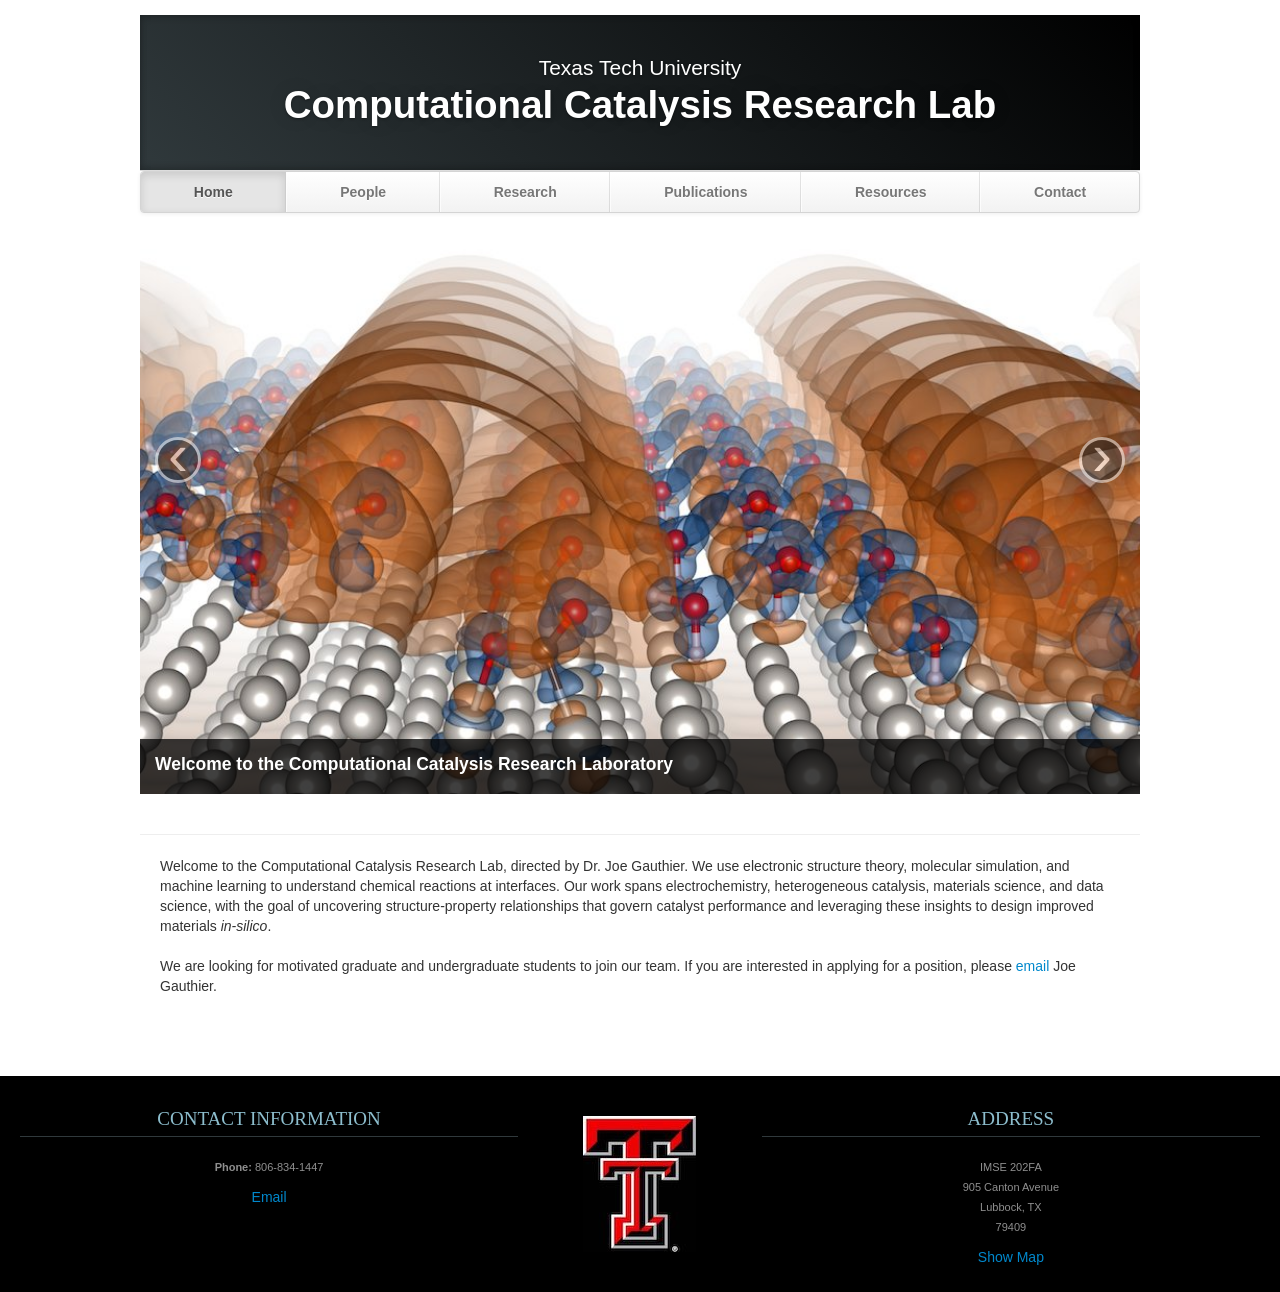
==== index.html @ eda4c548 "Resize oversized images and convert opaque PNG photos to JPEG Co-Authored-By: Claude Fable 5.2 <nore" ====
<!DOCTYPE html>
<html lang="en">
   <head>
      <meta charset="utf-8">
      <title>Gauthier Research Lab - Home</title>
      <meta name="viewport" content="width=device-width, initial-scale=1.0">
      <meta name="description" content="Gauthier Research Lab, Home, Texas Tech University">
      <meta name="author" content="">
      <!-- Le styles -->
      <link href="css/bootstrap.min.css" rel="stylesheet">
      <link href="css/bootstrap-responsive.min.css" rel="stylesheet">
      <link href="css/theme.css" rel="stylesheet">
   </head>
   <body>
      <div class="container">
         <header class="jumbotron subhead" id="overview">
            <p class="lead"> Texas Tech University </p>
            <h1>Computational Catalysis Research Lab</h1>
         </header>
         <div class="masthead">
            <div class="navbar">
               <div class="navbar-inner">
                  <div class="container">
                     <ul class="nav">
                        <li class="active"><a href="#">Home</a></li>
                        <li><a href="people.html">People</a></li>
                        <li><a href="research.html">Research</a></li>
                        <li><a href="publications.html">Publications</a></li>
                        <li><a href="resources.html">Resources</a></li>
                        <!--<li><a href="gallery.html">Gallery</a></li>-->
                        <!--<li><a href="teaching.html">Teaching</a></li>-->
                        <li><a href="contact.html">Contact</a></li>
                     </ul>
                  </div>
               </div>
            </div>
         </div>
         <div class="row-fluid">
            <div class="span12">
               <div id="main-carousel" class="carousel slide">
                  <div class="carousel-inner">
                     <div class="item active">
                        <img src="images/toc_unified.jpg" class="carousel-image" alt="">                      
                        <div class="carousel-caption">
                           <h4>Welcome to the Computational Catalysis Research Laboratory</h4>
                           <p></p>
                        </div>
                     </div>
                     <div class="item">
                        <img src="images/methods.png" class="carousel-image" alt="">
                        <div class="carousel-caption">
                           <h4>Structure-property relations</h4>
                           <p></p>
                        </div>
                     </div>
                     <div class="item">
                        <img src="images/mainbuilding.jpg" class="carousel-image" alt="">
                        <div class="carousel-caption">
                           <h4>TTU Main Building</h4>
                           <p></p>
                        </div>
                     </div>
                  </div>
                  <a class="left carousel-control" href="#main-carousel" data-slide="prev">‹</a>
                  <a class="right carousel-control" href="#main-carousel" data-slide="next">›</a>
               </div>
            </div>
         </div>
         <hr>
         <div class="container-fluid">
            <div class="row-fluid marketing">
               <div class="span12">
                  <p>
                     Welcome to the Computational Catalysis Research Lab, directed by Dr. Joe Gauthier. We use electronic
                     structure theory, molecular simulation, and machine learning to understand chemical reactions at interfaces.
                     Our work spans electrochemistry, heterogeneous catalysis, materials science, and data science, with the
                     goal of uncovering structure-property relationships that govern catalyst performance and leveraging
                     these insights to design improved materials <i>in-silico</i>.
                     <br><br>
                     We are looking for motivated graduate and undergraduate students to join our team. If you are interested
                     in applying for a position, please <a href="mailto:joe.gauthier@ttu.edu">email</a> Joe Gauthier.
                  </p>
                  <br/>
               </div>
             </div>
         </div>
      </div>
      <footer id="footer">
         <div class="container-fluid">
            <div class="row-fluid">
               <div class="span5">
                  <h3>Contact Information</h3>
                  <!--<p><b>Office Hours: </b>Monday-Friday (8.00am - 5.00pm)</p>-->
                  <p><b>Phone: </b>806-834-1447</p>
                  <!--<p><b>Cell: </b>999-999-9999</p>-->
                  <a href="mailto:joe.gauthier@ttu.edu">Email</a>
               </div>
               <div class="span2">
                  <a href="https://www.depts.ttu.edu/che/"><img src = "thumbs/logo.jpeg" alt="research-lab-logo"/></a>
               </div>
                  <div class="span5">
                  <h3>Address</h3>
                  <p>IMSE 202FA<br>
                     905 Canton Avenue<br>
                     Lubbock, TX<br>
                     79409
                  </p>
                  <a href="https://maps.app.goo.gl/PKF3xjzMemvzaBMk6">Show Map</a>
               </div>
            </div>
         </div>
      </footer>

      <!-- Javascript files -->
      <script src="js/jquery-1.9.1.min.js"></script>
      <script src="js/bootstrap.min.js"></script>
      <script> $('#main-carousel').carousel(); </script>
   </body>
</html>
---- css/theme.css ----
body {
	padding-top: 15px;
	padding-bottom: 0px;
}


/* Custom container */

.container {
	margin: 0 auto;
	max-width: 1000px;
}

.container>hr {
	margin: 20px 0
}


/* Customize the navbar links to be fill the entire space of the .navbar */

.navbar .navbar-inner {
	padding: 0
}

.navbar .nav {
	margin: 0;
	display: table;
	width: 100%;
}

.navbar .nav li {
	display: table-cell;
	width: 1%;
	float: none;
}

.navbar .nav li a {
	font-weight: bold;
	text-align: center;
	border-left: 1px solid rgba(255, 255, 255, .75);
	border-right: 1px solid rgba(0, 0, 0, .1);
}

.navbar .nav li:first-child a {
	border-left: 0;
	border-radius: 3px 0 0 3px;
}

.navbar .nav li:last-child a {
	border-right: 0;
	border-radius: 0 3px 3px 0;
}

body>.navbar {
	font-size: 13px
}


/* Change the docs' brand */

body>.navbar .brand {
	padding-right: 0;
	padding-left: 0;
	margin-left: 20px;
	float: right;
	font-weight: bold;
	color: #000;
	text-shadow: 0 1px 0 rgba(255, 255, 255, .1), 0 0 30px rgba(255, 255, 255, .125);
	-webkit-transition: all .2s linear;
	-moz-transition: all .2s linear;
	transition: all .2s linear;
}

body>.navbar .brand:hover {
	text-decoration: none;
	text-shadow: 0 1px 0 rgba(255, 255, 255, .1), 0 0 30px rgba(255, 255, 255, .4);
}


/* Sidenav for Docs
         -------------------------------------------------- */

@media screen and (max-width: 768px) {
	.bs-docs-sidenav {
		display: none !important;
	}
}

.bs-docs-sidenav {
	width: 228px;
	margin: 30px 0 0;
	padding: 0;
	background-color: #fff;
	-webkit-border-radius: 6px;
	-moz-border-radius: 6px;
	border-radius: 6px;
	-webkit-box-shadow: 0 1px 4px rgba(0, 0, 0, .065);
	-moz-box-shadow: 0 1px 4px rgba(0, 0, 0, .065);
	box-shadow: 0 1px 4px rgba(0, 0, 0, .065);
}

.bs-docs-sidenav>li>a {
	display: block;
	width: 200px;
	margin: 0 0 -1px;
	padding: 8px 14px;
	border: 1px solid #e5e5e5;
}

.bs-docs-sidenav>li>a.subhead {
	display: block;
	width: 168px;
	margin: 0 0 -1px;
	padding: 8px 30px;
	border: 1px solid #e5e5e5;
	font-size: 12px;
}

.bs-docs-sidenav>li:first-child>a {
	-webkit-border-radius: 6px 6px 0 0;
	-moz-border-radius: 6px 6px 0 0;
	border-radius: 6px 6px 0 0;
}

.bs-docs-sidenav>li:last-child>a {
	-webkit-border-radius: 0 0 6px 6px;
	-moz-border-radius: 0 0 6px 6px;
	border-radius: 0 0 6px 6px;
}

.bs-docs-sidenav>.active>a {
	position: relative;
	z-index: 2;
	padding: 9px 15px;
	border: 0;
	text-shadow: 0 1px 0 rgba(0, 0, 0, .15);
	-webkit-box-shadow: inset 1px 0 0 rgba(0, 0, 0, .1), inset -1px 0 0 rgba(0, 0, 0, .1);
	-moz-box-shadow: inset 1px 0 0 rgba(0, 0, 0, .1), inset -1px 0 0 rgba(0, 0, 0, .1);
	box-shadow: inset 1px 0 0 rgba(0, 0, 0, .1), inset -1px 0 0 rgba(0, 0, 0, .1);
}

.bs-docs-sidenav>li>a:hover {
	background-color: #f5f5f5
}

.bs-docs-sidenav a:hover .icon-chevron-right {
	opacity: .5
}

.bs-docs-sidenav.affix {
	top: 10px
}

.bs-docs-sidenav.affix-bottom {
	position: absolute;
	top: auto;
	bottom: 270px;
}


/* Responsive
         -------------------------------------------------- */

.affix {
	top: 0px
}

#media {
	margin-top: 70px
}

#media .header {
	margin-left: 0;
	margin-bottom: 56px;
	margin-top: 30px;
}

#media .post_row {
	margin-left: 0;
	margin-bottom: 40px;
}

#media .lastpost_row {
	margin-bottom: 0
}

#media .post_row .post {
	background: #fff;
	/*margin-left: 0;;
    margin-right: 20px;*/
	border-radius: 4px;
	box-shadow: 1px 1px 2px 0px #E0E0E0;
	width: 487px;
	height: 616px;
}

#media .post_row .last {
	margin-right: 0
}

#media .post_row .post .img {
	position: relative;
	text-align: center;
}

#media .post_row .post .img .date {
	background: #E8554E;
	position: absolute;
	padding: 2px 5px;
	top: 0;
	left: 11px;
}

#media .post_row .post .img .date p {
	color: #fff;
	font-size: 14px;
	font-weight: bold;
	font-style: italic;
	margin: 0;
}

#media .post_row .post .img img {
	height: 275px;
	width: 410px;
}

#media .post_row .post .text {
	margin: 18px auto 0;
	width: 83%;
}

#media .post_row .post .text h5 {
	margin: 0 0 8px 0;
	font-size: 20px;
	line-height: 23px;
}

#media .post_row .post .text h5 a {
	color: #333
}

#media .post_row .post .text span.date {
	color: #9F9F9F;
	display: block;
	margin-bottom: 12px;
	font-style: italic;
	font-size: 13px;
}

#media .post_row .post .text p {
	margin: 0;
	line-height: 21px;
	font-size: 14px;
}

#media .post_row .post .author_box {
	margin: 12px auto 20px;
	border-top: 1px solid #EDEDED;
	overflow: hidden;
	text-align: left;
	width: 85%;
	padding-top: 12px;
}

#media .post_row .post .author_box h6 {
	margin: 0 0 3px 0;
	font-size: 13px;
	line-height: 15px;
	font-style: italic;
	font-weight: normal;
	color: #B2B2B2;
}

#media .post_row .post .author_box p {
	color: #B2B2B2;
	font-style: italic;
	font-size: 13px;
	line-height: 14px;
	margin: 0;
}

#media .post_row .post .author_box img {
	float: right
}

#media .post_row .post a.plus_wrapper {
	width: 99%;
	text-align: center;
	background: #fff;
	display: none;
	border-radius: 0px 0px 4px 4px;
	padding: 6px 0px 2px;
	margin: 0 auto 1px;
}

#media .post_row .post a.plus_wrapper span {
	color: #1189D9;
	font-size: 30px;
	font-weight: bold;
}

#media .post_row .post:hover a.plus_wrapper {
	display: block
}

#media .post_row .post:hover {
	box-shadow: 0px 1px 5px 1px rgb(216, 216, 216)
}

#media .post_row .post:hover .text h5 a {
	color: #1189D9
}

.map .box_wrapp {
	position: absolute;
	margin: 15px auto;
	box-shadow: 0 0 7px 0 rgba(26, 26, 26, 0.4);
	padding: 30px 0 30px;
	background: white;
	border-radius: 4px;
	margin-top: 25px;
}

.map .box_wrapp .box_cont {
	margin: 30px auto;
	width: 76%;
}

.section-header {
	text-align: center;
	margin-bottom: 35px;
}

.section-header h1,
.title-text {
	font-weight: bold;
	font-size: 30px;
	margin: 12.5px 0;
	font-weight: 100;
	margin-bottom: 25px;
	line-height: 55px;
}

.feature-item:hover {
	box-shadow: 0px 1px 5px 1px rgb(216, 216, 216)
}

.feature-item img {
	margin-left: 15px;
	margin-right: 15px;
	max-width: 90%;
	height: 200px;
}

.feature-item h5 {
	margin-left: 15px;
	margin-right: 15px;
	margin-top: 20px;
	margin-bottom: 20px;
}

.feature-item p {
	margin-left: 15px;
	margin-right: 15px;
}

.feature-heading {
	margin-top: 20px;
	margin-bottom: 20px;
	margin-left: 15px;
	margin-right: 15px;
}

.feature-heading a:hover {
	text-decoration: none;
}

.feature-button {
	font-size: 16px;
	background-image: none;
	box-shadow: none;
	margin-bottom: 10px;
}

.centered {
	text-align: center;
}

.subhead {
	text-align: left;
	border-bottom: 1px solid #ddd;
}

.jumbotron {
	position: relative;
	padding: 45px 0px 35px 0px;
	color: #fff;
	text-align: center;
	text-shadow: 0 1px 3px rgba(0, 0, 0, .4), 0 0 30px rgba(0, 0, 0, .075);
	background: #30393C;
	background: -moz-linear-gradient(45deg, #30393C 0%, #000000 100%);
	background: -webkit-gradient(linear, left bottom, right top, color-stop(0%, #30393C), color-stop(100%, #30393C));
	background: -webkit-linear-gradient(45deg, #30393C 0%, #000000 100%);
	background: -o-linear-gradient(45deg, #30393C 0%, #000000 100%);
	background: -ms-linear-gradient(45deg, #30393C 0%, #000000 100%);
	background: linear-gradient(45deg, #30393C 0%, #000000 100%) repeat;
	-webkit-box-shadow: inset 0 3px 7px rgba(0, 0, 0, .2), inset 0 -3px 7px rgba(0, 0, 0, .2);
	-moz-box-shadow: inset 0 3px 7px rgba(0, 0, 0, .2), inset 0 -3px 7px rgba(0, 0, 0, .2);
	box-shadow: inset 0 3px 7px rgba(0, 0, 0, .2), inset 0 -3px 7px rgba(0, 0, 0, .2);
}

.jumbotron:after {
	content: '';
	display: block;
	position: absolute;
	top: 0;
	right: 0;
	bottom: 0;
	left: 0;
	opacity: .4;
}

.lead {
	margin-bottom: 0px;
	font-size: 21px;
	font-weight: 200;
	line-height: 15px;
}

img.float-left {
	float: left;
	margin-top: 9px;
	margin-left: 0px;
	margin-right: 30px;
	margin-bottom: 12px;
}

img.float-right {
	float: right;
	margin-top: 9px;
	margin-right: 0px;
	margin-bottom: 12px;
	margin-left: 30px;
}

img.publications-thumb {
	width: 142px;
	height: 188px;
}

.caption {
	margin: 10px;
}

.responsive-video {
	position: relative;
	padding-bottom: 56.25%;
	padding-top: 60px;
	overflow: hidden;
}

.responsive-video iframe,
.responsive-video object,
.responsive-video embed {
	position: absolute;
	top: 0;
	left: 0;
	width: 93.5%;
	height: 93.5%;
}

.video-caption {
	margin: 10px;
}

.accordion {
	margin-bottom: 20px;
	margin-right: 40px;
}

.thumbnail>img.sponsor {
	width: 212px;
	height: 150px;
}

img.carousel-image {
	width: 100%;
}

li.publication {
	margin-bottom: 20px;
}

#graduate .span8 p,
#alumni .span8 p {
	font-size: 13px;
}

.page-header h3 a:hover {
	text-decoration: none;
}

iframe.map-frame {
	border: none;
	overflow: hidden;
	margin-top: 10px;
	margin-bottom: 10px;
	margin-left: 0px;
	margin-right: 0px;
	height: 550px;
	width: 100%;
}

ul.sponsors {
	margin-top: 40px;
	margin-bottom: 40px;
}

#footer {
	z-index: 10;
	margin-top: 50px;
	margin-bottom: 0px;
	padding-bottom: 25px;
	border-top-width: 8px;
	border-top-style: solid;
	border-top-color: #2F2F2F;
	background-color: #000000;
	border: 0;
	font-size: 100%;
	font: inherit;
	vertical-align: baseline;
	text-align: center;
}

#footer h3 {
	font-size: 19px;
	text-transform: uppercase;
	font-family: BebasNeueRegular;
	color: #8DBECE;
	border-bottom-width: 1px;
	border-bottom-style: solid;
	border-bottom-color: #30393C;
	line-height: 35px;
	margin-bottom: 20px;
	margin-top: 25px;
	font-weight: normal;
}

#footer a img {
	margin-top: 40px;
}

#footer p,
#footer address {
	color: #8F8F8F;
	font-size: 11px;
}
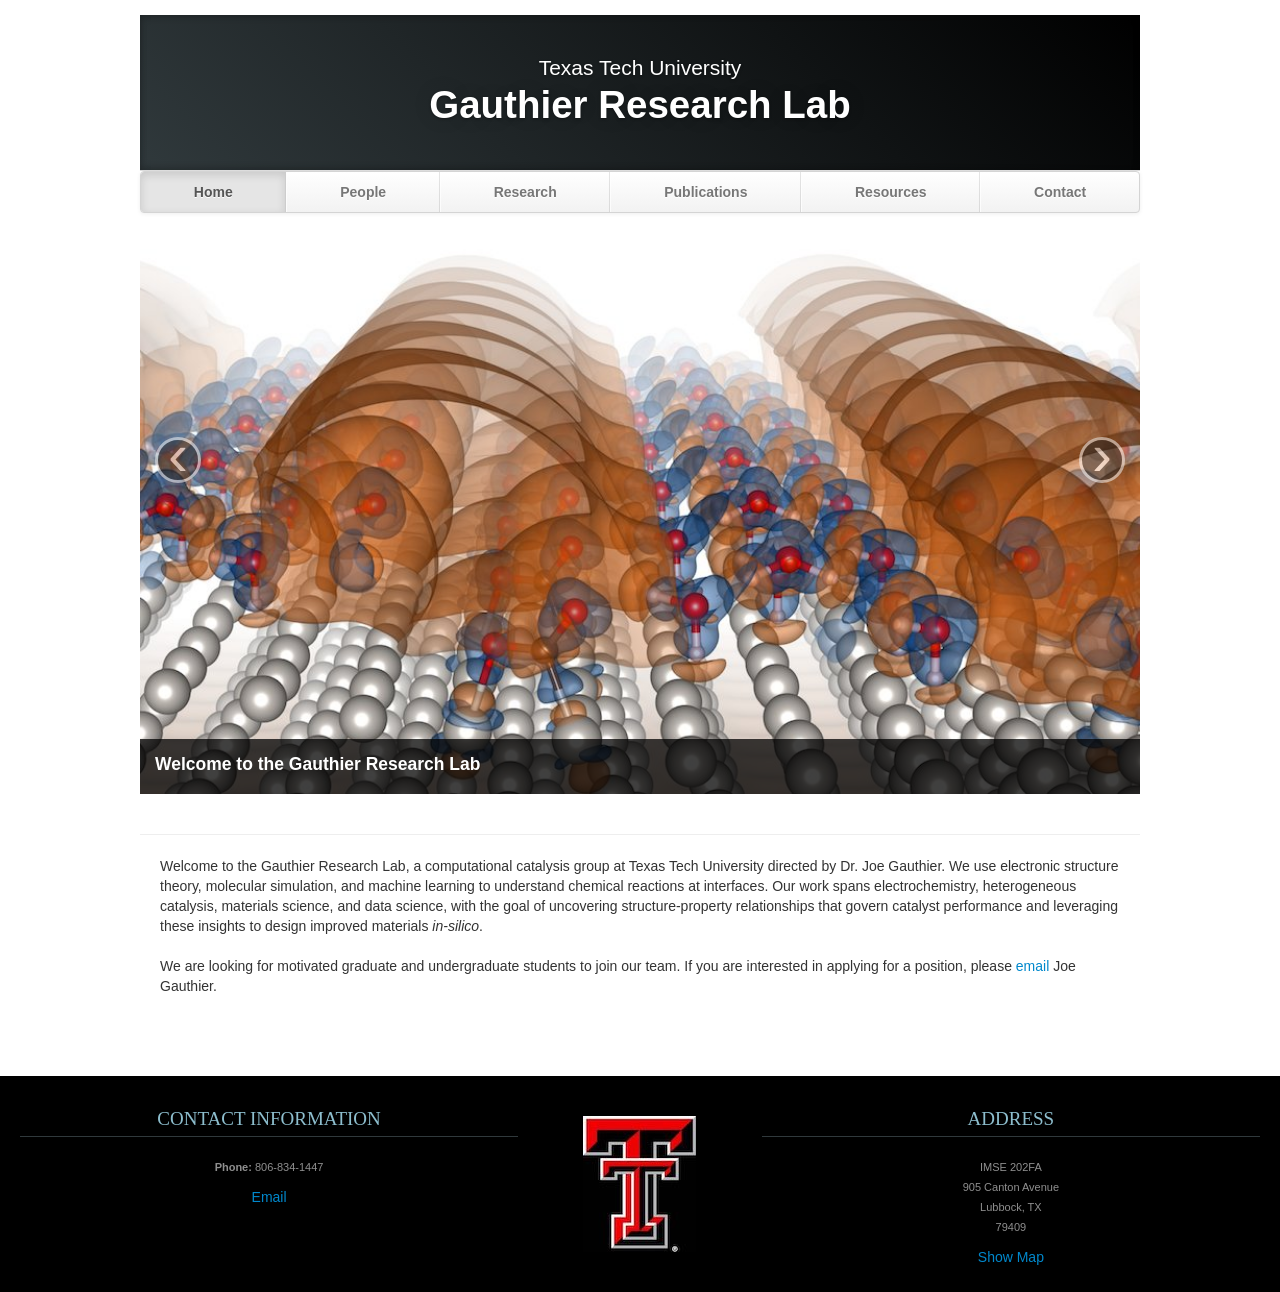
==== commit d424fd46: "Rename the group to Gauthier Research Lab and add page metadata Give every page its own title, meta " ====
--- a/index.html
+++ b/index.html
@@ -2,10 +2,10 @@
 <html lang="en">
    <head>
       <meta charset="utf-8">
-      <title>Gauthier Research Lab - Home</title>
+      <title>Gauthier Research Lab | Texas Tech University</title>
       <meta name="viewport" content="width=device-width, initial-scale=1.0">
-      <meta name="description" content="Gauthier Research Lab, Home, Texas Tech University">
-      <meta name="author" content="">
+      <meta name="description" content="The Gauthier Research Lab at Texas Tech University uses electronic structure theory, molecular simulation and machine learning to understand and design chemical reactions at interfaces.">
+      <link rel="canonical" href="https://gauthierlab.github.io/">
       <!-- Le styles -->
       <link href="css/bootstrap.min.css" rel="stylesheet">
       <link href="css/bootstrap-responsive.min.css" rel="stylesheet">
@@ -15,7 +15,7 @@
       <div class="container">
          <header class="jumbotron subhead" id="overview">
             <p class="lead"> Texas Tech University </p>
-            <h1>Computational Catalysis Research Lab</h1>
+            <h1>Gauthier Research Lab</h1>
          </header>
          <div class="masthead">
             <div class="navbar">
@@ -27,8 +27,6 @@
                         <li><a href="research.html">Research</a></li>
                         <li><a href="publications.html">Publications</a></li>
                         <li><a href="resources.html">Resources</a></li>
-                        <!--<li><a href="gallery.html">Gallery</a></li>-->
-                        <!--<li><a href="teaching.html">Teaching</a></li>-->
                         <li><a href="contact.html">Contact</a></li>
                      </ul>
                   </div>
@@ -42,7 +40,7 @@
                      <div class="item active">
                         <img src="images/toc_unified.jpg" class="carousel-image" alt="">                      
                         <div class="carousel-caption">
-                           <h4>Welcome to the Computational Catalysis Research Laboratory</h4>
+                           <h4>Welcome to the Gauthier Research Lab</h4>
                            <p></p>
                         </div>
                      </div>
@@ -71,7 +69,7 @@
             <div class="row-fluid marketing">
                <div class="span12">
                   <p>
-                     Welcome to the Computational Catalysis Research Lab, directed by Dr. Joe Gauthier. We use electronic
+                     Welcome to the Gauthier Research Lab, a computational catalysis group at Texas Tech University directed by Dr. Joe Gauthier. We use electronic
                      structure theory, molecular simulation, and machine learning to understand chemical reactions at interfaces.
                      Our work spans electrochemistry, heterogeneous catalysis, materials science, and data science, with the
                      goal of uncovering structure-property relationships that govern catalyst performance and leveraging
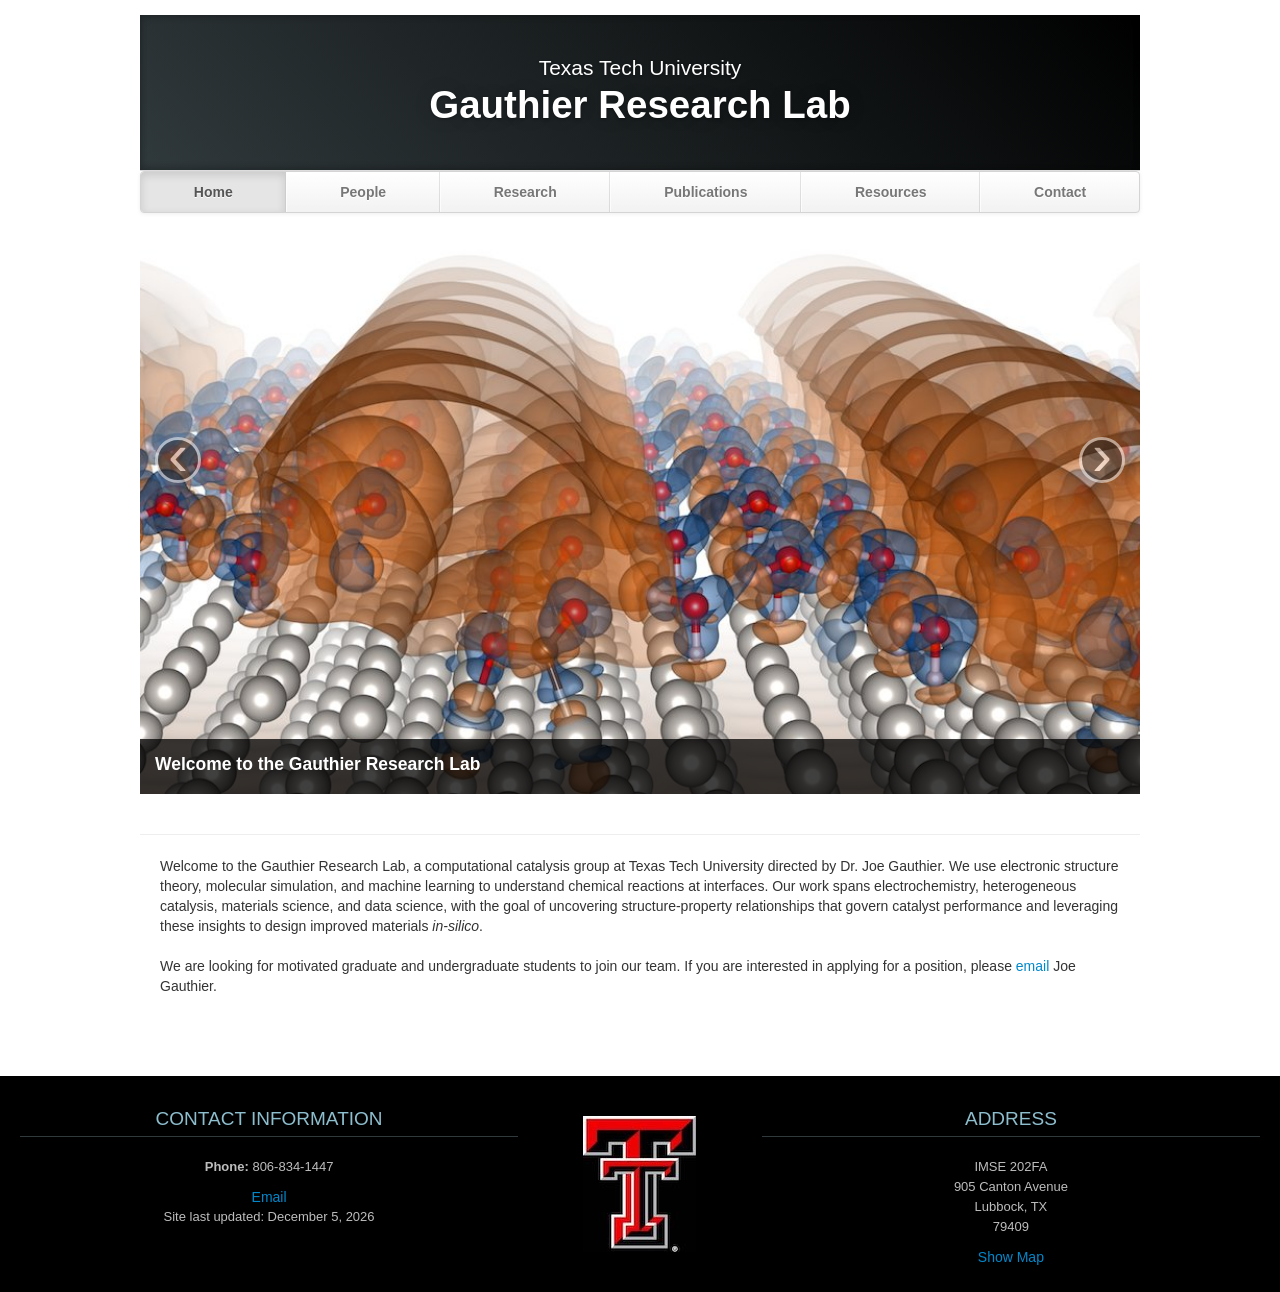
==== commit 15073225: "Add 404 page, sitemap and automatic last-updated footer line Add a 404.html in the site layout and a" ====
--- a/index.html
+++ b/index.html
@@ -13,7 +13,7 @@
    </head>
    <body>
       <div class="container">
-         <header class="jumbotron subhead" id="overview">
+         <header class="jumbotron subhead" id="site-header">
             <p class="lead"> Texas Tech University </p>
             <h1>Gauthier Research Lab</h1>
          </header>
@@ -38,24 +38,21 @@
                <div id="main-carousel" class="carousel slide">
                   <div class="carousel-inner">
                      <div class="item active">
-                        <img src="images/toc_unified.jpg" class="carousel-image" alt="">                      
+                        <img src="images/toc_unified.jpg" class="carousel-image" alt="Rendering of charge-density differences for water molecules at a metal surface">
                         <div class="carousel-caption">
                            <h4>Welcome to the Gauthier Research Lab</h4>
-                           <p></p>
                         </div>
                      </div>
                      <div class="item">
-                        <img src="images/methods.png" class="carousel-image" alt="">
+                        <img src="images/methods.png" class="carousel-image" alt="Schematic linking microscopic features, electronic structure and macroscopic electrochemical behavior">
                         <div class="carousel-caption">
                            <h4>Structure-property relations</h4>
-                           <p></p>
                         </div>
                      </div>
                      <div class="item">
-                        <img src="images/mainbuilding.jpg" class="carousel-image" alt="">
+                        <img src="images/mainbuilding.jpg" class="carousel-image" alt="Texas Tech University campus building">
                         <div class="carousel-caption">
                            <h4>TTU Main Building</h4>
-                           <p></p>
                         </div>
                      </div>
                   </div>
@@ -88,15 +85,14 @@
             <div class="row-fluid">
                <div class="span5">
                   <h3>Contact Information</h3>
-                  <!--<p><b>Office Hours: </b>Monday-Friday (8.00am - 5.00pm)</p>-->
                   <p><b>Phone: </b>806-834-1447</p>
-                  <!--<p><b>Cell: </b>999-999-9999</p>-->
                   <a href="mailto:joe.gauthier@ttu.edu">Email</a>
+                  <p id="last-updated"></p>
                </div>
                <div class="span2">
-                  <a href="https://www.depts.ttu.edu/che/"><img src = "thumbs/logo.jpeg" alt="research-lab-logo"/></a>
+                  <a href="https://www.depts.ttu.edu/che/"><img src="thumbs/logo.jpeg" alt="Texas Tech University Department of Chemical Engineering"/></a>
                </div>
-                  <div class="span5">
+               <div class="span5">
                   <h3>Address</h3>
                   <p>IMSE 202FA<br>
                      905 Canton Avenue<br>
@@ -112,6 +108,7 @@
       <!-- Javascript files -->
       <script src="js/jquery-1.9.1.min.js"></script>
       <script src="js/bootstrap.min.js"></script>
+      <script src="js/site.js"></script>
       <script> $('#main-carousel').carousel(); </script>
    </body>
 </html>
--- a/css/theme.css
+++ b/css/theme.css
@@ -55,26 +55,56 @@
 	font-size: 13px
 }
 
-
-/* Change the docs' brand */
-
-body>.navbar .brand {
-	padding-right: 0;
-	padding-left: 0;
-	margin-left: 20px;
-	float: right;
-	font-weight: bold;
-	color: #000;
-	text-shadow: 0 1px 0 rgba(255, 255, 255, .1), 0 0 30px rgba(255, 255, 255, .125);
-	-webkit-transition: all .2s linear;
-	-moz-transition: all .2s linear;
-	transition: all .2s linear;
-}
-
-body>.navbar .brand:hover {
-	text-decoration: none;
-	text-shadow: 0 1px 0 rgba(255, 255, 255, .1), 0 0 30px rgba(255, 255, 255, .4);
-}
+/* Phones: let the six nav items wrap into two rows of three */
+
+@media (max-width: 767px) {
+	.navbar .nav {
+		display: block;
+	}
+	.navbar .nav li {
+		display: block;
+		float: left;
+		width: 33.333%;
+	}
+	.navbar .nav li a {
+		-webkit-box-sizing: border-box;
+		-moz-box-sizing: border-box;
+		box-sizing: border-box;
+		padding: 10px 4px;
+		border-left: 0;
+		border-right: 1px solid rgba(0, 0, 0, .1);
+		border-bottom: 1px solid rgba(0, 0, 0, .1);
+		border-radius: 0;
+	}
+	.navbar .nav li:nth-child(3n) a {
+		border-right: 0;
+	}
+	.navbar .nav li:nth-child(n+4) a {
+		border-bottom: 0;
+	}
+	.navbar .nav li:first-child a {
+		border-radius: 3px 0 0 0;
+	}
+	.navbar .nav li:nth-child(3) a {
+		border-radius: 0 3px 0 0;
+	}
+	.navbar .nav li:nth-child(4) a {
+		border-radius: 0 0 0 3px;
+	}
+	.navbar .nav li:last-child a {
+		border-radius: 0 0 3px 0;
+	}
+}
+
+/* Research overview: text and figure side by side on wider screens */
+
+@media (min-width: 768px) {
+	.research-overview {
+		display: flex;
+		align-items: center;
+	}
+}
+
 
 
 /* Sidenav for Docs
@@ -165,167 +195,6 @@
 	top: 0px
 }
 
-#media {
-	margin-top: 70px
-}
-
-#media .header {
-	margin-left: 0;
-	margin-bottom: 56px;
-	margin-top: 30px;
-}
-
-#media .post_row {
-	margin-left: 0;
-	margin-bottom: 40px;
-}
-
-#media .lastpost_row {
-	margin-bottom: 0
-}
-
-#media .post_row .post {
-	background: #fff;
-	/*margin-left: 0;;
-    margin-right: 20px;*/
-	border-radius: 4px;
-	box-shadow: 1px 1px 2px 0px #E0E0E0;
-	width: 487px;
-	height: 616px;
-}
-
-#media .post_row .last {
-	margin-right: 0
-}
-
-#media .post_row .post .img {
-	position: relative;
-	text-align: center;
-}
-
-#media .post_row .post .img .date {
-	background: #E8554E;
-	position: absolute;
-	padding: 2px 5px;
-	top: 0;
-	left: 11px;
-}
-
-#media .post_row .post .img .date p {
-	color: #fff;
-	font-size: 14px;
-	font-weight: bold;
-	font-style: italic;
-	margin: 0;
-}
-
-#media .post_row .post .img img {
-	height: 275px;
-	width: 410px;
-}
-
-#media .post_row .post .text {
-	margin: 18px auto 0;
-	width: 83%;
-}
-
-#media .post_row .post .text h5 {
-	margin: 0 0 8px 0;
-	font-size: 20px;
-	line-height: 23px;
-}
-
-#media .post_row .post .text h5 a {
-	color: #333
-}
-
-#media .post_row .post .text span.date {
-	color: #9F9F9F;
-	display: block;
-	margin-bottom: 12px;
-	font-style: italic;
-	font-size: 13px;
-}
-
-#media .post_row .post .text p {
-	margin: 0;
-	line-height: 21px;
-	font-size: 14px;
-}
-
-#media .post_row .post .author_box {
-	margin: 12px auto 20px;
-	border-top: 1px solid #EDEDED;
-	overflow: hidden;
-	text-align: left;
-	width: 85%;
-	padding-top: 12px;
-}
-
-#media .post_row .post .author_box h6 {
-	margin: 0 0 3px 0;
-	font-size: 13px;
-	line-height: 15px;
-	font-style: italic;
-	font-weight: normal;
-	color: #B2B2B2;
-}
-
-#media .post_row .post .author_box p {
-	color: #B2B2B2;
-	font-style: italic;
-	font-size: 13px;
-	line-height: 14px;
-	margin: 0;
-}
-
-#media .post_row .post .author_box img {
-	float: right
-}
-
-#media .post_row .post a.plus_wrapper {
-	width: 99%;
-	text-align: center;
-	background: #fff;
-	display: none;
-	border-radius: 0px 0px 4px 4px;
-	padding: 6px 0px 2px;
-	margin: 0 auto 1px;
-}
-
-#media .post_row .post a.plus_wrapper span {
-	color: #1189D9;
-	font-size: 30px;
-	font-weight: bold;
-}
-
-#media .post_row .post:hover a.plus_wrapper {
-	display: block
-}
-
-#media .post_row .post:hover {
-	box-shadow: 0px 1px 5px 1px rgb(216, 216, 216)
-}
-
-#media .post_row .post:hover .text h5 a {
-	color: #1189D9
-}
-
-.map .box_wrapp {
-	position: absolute;
-	margin: 15px auto;
-	box-shadow: 0 0 7px 0 rgba(26, 26, 26, 0.4);
-	padding: 30px 0 30px;
-	background: white;
-	border-radius: 4px;
-	margin-top: 25px;
-}
-
-.map .box_wrapp .box_cont {
-	margin: 30px auto;
-	width: 76%;
-}
-
 .section-header {
 	text-align: center;
 	margin-bottom: 35px;
@@ -339,47 +208,6 @@
 	font-weight: 100;
 	margin-bottom: 25px;
 	line-height: 55px;
-}
-
-.feature-item:hover {
-	box-shadow: 0px 1px 5px 1px rgb(216, 216, 216)
-}
-
-.feature-item img {
-	margin-left: 15px;
-	margin-right: 15px;
-	max-width: 90%;
-	height: 200px;
-}
-
-.feature-item h5 {
-	margin-left: 15px;
-	margin-right: 15px;
-	margin-top: 20px;
-	margin-bottom: 20px;
-}
-
-.feature-item p {
-	margin-left: 15px;
-	margin-right: 15px;
-}
-
-.feature-heading {
-	margin-top: 20px;
-	margin-bottom: 20px;
-	margin-left: 15px;
-	margin-right: 15px;
-}
-
-.feature-heading a:hover {
-	text-decoration: none;
-}
-
-.feature-button {
-	font-size: 16px;
-	background-image: none;
-	box-shadow: none;
-	margin-bottom: 10px;
 }
 
 .centered {
@@ -448,39 +276,9 @@
 	height: 188px;
 }
 
-.caption {
-	margin: 10px;
-}
-
-.responsive-video {
-	position: relative;
-	padding-bottom: 56.25%;
-	padding-top: 60px;
-	overflow: hidden;
-}
-
-.responsive-video iframe,
-.responsive-video object,
-.responsive-video embed {
-	position: absolute;
-	top: 0;
-	left: 0;
-	width: 93.5%;
-	height: 93.5%;
-}
-
-.video-caption {
-	margin: 10px;
-}
-
-.accordion {
-	margin-bottom: 20px;
-	margin-right: 40px;
-}
-
-.thumbnail>img.sponsor {
-	width: 212px;
-	height: 150px;
+iframe.contact-map {
+	width: 100%;
+	max-width: 600px;
 }
 
 img.carousel-image {
@@ -498,22 +296,6 @@
 
 .page-header h3 a:hover {
 	text-decoration: none;
-}
-
-iframe.map-frame {
-	border: none;
-	overflow: hidden;
-	margin-top: 10px;
-	margin-bottom: 10px;
-	margin-left: 0px;
-	margin-right: 0px;
-	height: 550px;
-	width: 100%;
-}
-
-ul.sponsors {
-	margin-top: 40px;
-	margin-bottom: 40px;
 }
 
 #footer {
@@ -535,7 +317,6 @@
 #footer h3 {
 	font-size: 19px;
 	text-transform: uppercase;
-	font-family: BebasNeueRegular;
 	color: #8DBECE;
 	border-bottom-width: 1px;
 	border-bottom-style: solid;
@@ -552,6 +333,6 @@
 
 #footer p,
 #footer address {
-	color: #8F8F8F;
-	font-size: 11px;
+	color: #BDBDBD;
+	font-size: 13px;
 }
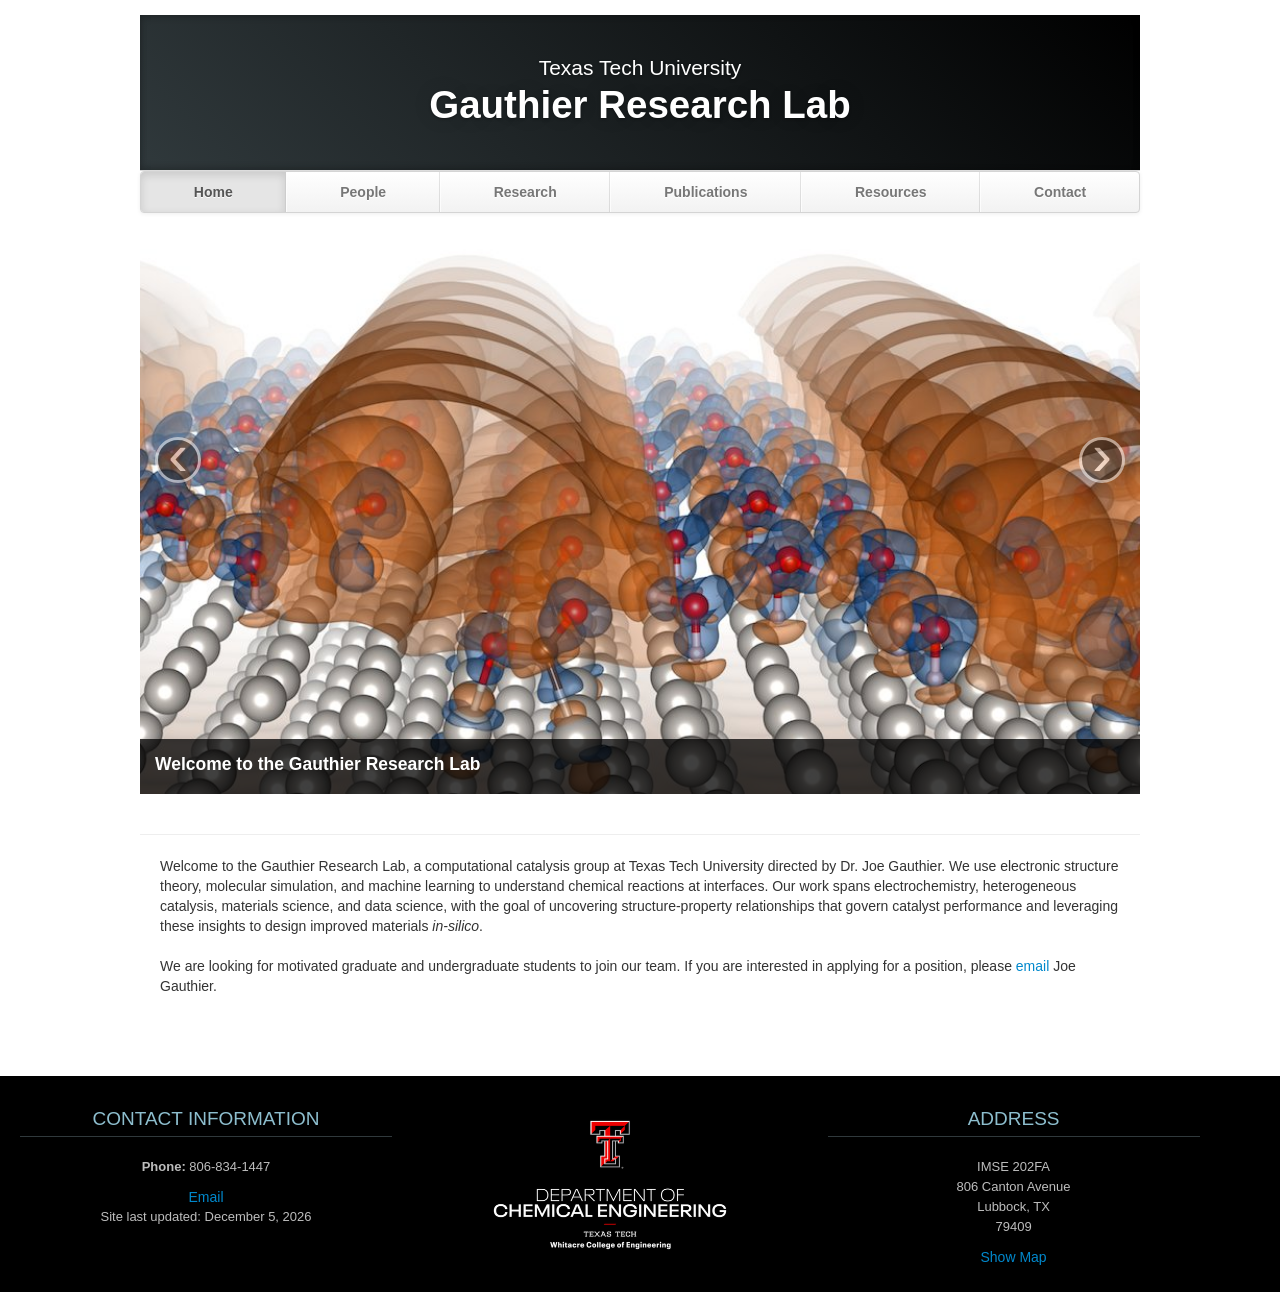
==== commit 7d3f0a07: "Use official department logo and favicon, correct street address Footer shows the Department of Chem" ====
--- a/index.html
+++ b/index.html
@@ -10,6 +10,8 @@
       <link href="css/bootstrap.min.css" rel="stylesheet">
       <link href="css/bootstrap-responsive.min.css" rel="stylesheet">
       <link href="css/theme.css" rel="stylesheet">
+      <link rel="icon" type="image/png" href="favicon.png">
+      <link rel="apple-touch-icon" href="apple-touch-icon.png">
    </head>
    <body>
       <div class="container">
@@ -83,19 +85,19 @@
       <footer id="footer">
          <div class="container-fluid">
             <div class="row-fluid">
-               <div class="span5">
+               <div class="span4">
                   <h3>Contact Information</h3>
                   <p><b>Phone: </b>806-834-1447</p>
                   <a href="mailto:joe.gauthier@ttu.edu">Email</a>
                   <p id="last-updated"></p>
                </div>
-               <div class="span2">
-                  <a href="https://www.depts.ttu.edu/che/"><img src="thumbs/logo.jpeg" alt="Texas Tech University Department of Chemical Engineering"/></a>
+               <div class="span4">
+                  <a href="https://www.depts.ttu.edu/che/"><img class="footer-logo" src="images/ttu-che-logo.png" width="240" height="137" alt="Texas Tech University Department of Chemical Engineering"/></a>
                </div>
-               <div class="span5">
+               <div class="span4">
                   <h3>Address</h3>
                   <p>IMSE 202FA<br>
-                     905 Canton Avenue<br>
+                     806 Canton Avenue<br>
                      Lubbock, TX<br>
                      79409
                   </p>
--- a/css/theme.css
+++ b/css/theme.css
@@ -331,6 +331,12 @@
 	margin-top: 40px;
 }
 
+#footer img.footer-logo {
+	width: 240px;
+	max-width: 90%;
+	height: auto;
+}
+
 #footer p,
 #footer address {
 	color: #BDBDBD;
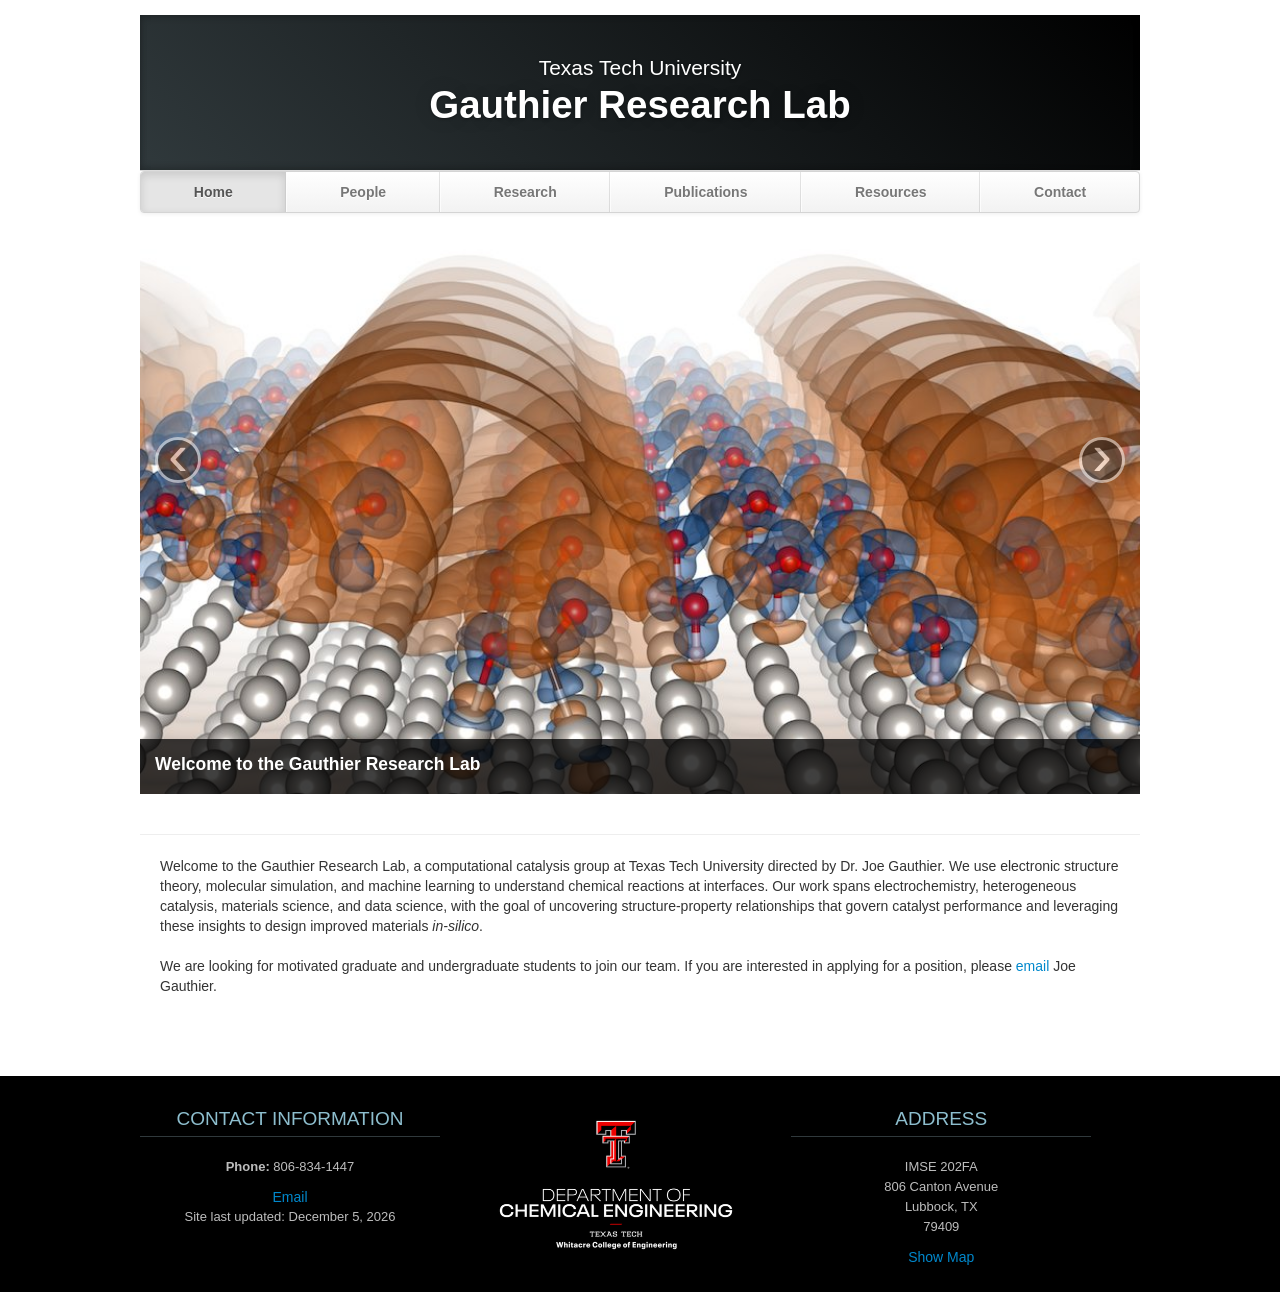
==== commit 13c2883a: "Generate publication list from data file; fix heading order; add link previews The journal list is n" ====
--- a/index.html
+++ b/index.html
@@ -6,6 +6,13 @@
       <meta name="viewport" content="width=device-width, initial-scale=1.0">
       <meta name="description" content="The Gauthier Research Lab at Texas Tech University uses electronic structure theory, molecular simulation and machine learning to understand and design chemical reactions at interfaces.">
       <link rel="canonical" href="https://gauthierlab.github.io/">
+      <meta property="og:type" content="website">
+      <meta property="og:site_name" content="Gauthier Research Lab">
+      <meta property="og:title" content="Gauthier Research Lab | Texas Tech University">
+      <meta property="og:description" content="The Gauthier Research Lab at Texas Tech University uses electronic structure theory, molecular simulation and machine learning to understand and design chemical reactions at interfaces.">
+      <meta property="og:url" content="https://gauthierlab.github.io/">
+      <meta property="og:image" content="https://gauthierlab.github.io/images/toc_unified.jpg">
+      <meta name="twitter:card" content="summary_large_image">
       <!-- Le styles -->
       <link href="css/bootstrap.min.css" rel="stylesheet">
       <link href="css/bootstrap-responsive.min.css" rel="stylesheet">
@@ -42,19 +49,19 @@
                      <div class="item active">
                         <img src="images/toc_unified.jpg" class="carousel-image" alt="Rendering of charge-density differences for water molecules at a metal surface">
                         <div class="carousel-caption">
-                           <h4>Welcome to the Gauthier Research Lab</h4>
+                           <h2>Welcome to the Gauthier Research Lab</h2>
                         </div>
                      </div>
                      <div class="item">
                         <img src="images/methods.png" class="carousel-image" alt="Schematic linking microscopic features, electronic structure and macroscopic electrochemical behavior">
                         <div class="carousel-caption">
-                           <h4>Structure-property relations</h4>
+                           <h2>Structure-property relations</h2>
                         </div>
                      </div>
                      <div class="item">
                         <img src="images/mainbuilding.jpg" class="carousel-image" alt="Texas Tech University campus building">
                         <div class="carousel-caption">
-                           <h4>TTU Main Building</h4>
+                           <h2>TTU Main Building</h2>
                         </div>
                      </div>
                   </div>
@@ -86,7 +93,7 @@
          <div class="container-fluid">
             <div class="row-fluid">
                <div class="span4">
-                  <h3>Contact Information</h3>
+                  <h2>Contact Information</h2>
                   <p><b>Phone: </b>806-834-1447</p>
                   <a href="mailto:joe.gauthier@ttu.edu">Email</a>
                   <p id="last-updated"></p>
@@ -95,7 +102,7 @@
                   <a href="https://www.depts.ttu.edu/che/"><img class="footer-logo" src="images/ttu-che-logo.png" width="240" height="137" alt="Texas Tech University Department of Chemical Engineering"/></a>
                </div>
                <div class="span4">
-                  <h3>Address</h3>
+                  <h2>Address</h2>
                   <p>IMSE 202FA<br>
                      806 Canton Avenue<br>
                      Lubbock, TX<br>
--- a/css/theme.css
+++ b/css/theme.css
@@ -49,10 +49,6 @@
 .navbar .nav li:last-child a {
 	border-right: 0;
 	border-radius: 0 3px 3px 0;
-}
-
-body>.navbar {
-	font-size: 13px
 }
 
 /* Phones: let the six nav items wrap into two rows of three */
@@ -193,25 +189,6 @@
 
 .affix {
 	top: 0px
-}
-
-.section-header {
-	text-align: center;
-	margin-bottom: 35px;
-}
-
-.section-header h1,
-.title-text {
-	font-weight: bold;
-	font-size: 30px;
-	margin: 12.5px 0;
-	font-weight: 100;
-	margin-bottom: 25px;
-	line-height: 55px;
-}
-
-.centered {
-	text-align: center;
 }
 
 .subhead {
@@ -255,22 +232,6 @@
 	line-height: 15px;
 }
 
-img.float-left {
-	float: left;
-	margin-top: 9px;
-	margin-left: 0px;
-	margin-right: 30px;
-	margin-bottom: 12px;
-}
-
-img.float-right {
-	float: right;
-	margin-top: 9px;
-	margin-right: 0px;
-	margin-bottom: 12px;
-	margin-left: 30px;
-}
-
 img.publications-thumb {
 	width: 142px;
 	height: 188px;
@@ -294,7 +255,7 @@
 	font-size: 13px;
 }
 
-.page-header h3 a:hover {
+.page-header h2 a:hover {
 	text-decoration: none;
 }
 
@@ -314,7 +275,7 @@
 	text-align: center;
 }
 
-#footer h3 {
+#footer h2 {
 	font-size: 19px;
 	text-transform: uppercase;
 	color: #8DBECE;
@@ -341,4 +302,38 @@
 #footer address {
 	color: #BDBDBD;
 	font-size: 13px;
-}+}
+/* Heading scale: h1 site name, h2 page sections, h3 items within a section, h4 paper titles */
+
+h2,
+h3.pub-year {
+	font-size: 24.5px;
+	line-height: 40px;
+}
+
+h3,
+.carousel-caption h2,
+.box_cont h2 {
+	font-size: 17.5px;
+	line-height: 20px;
+}
+
+.carousel-caption h2 {
+	margin: 0 0 5px;
+	color: #fff;
+}
+
+.publication-entry h4 {
+	margin-bottom: 14px;
+}
+
+.publication-entry p {
+	margin-bottom: 8px;
+}
+
+/* Keep footer content aligned with the 1000 px page column */
+
+#footer .container-fluid {
+	max-width: 1000px;
+	margin: 0 auto;
+}
